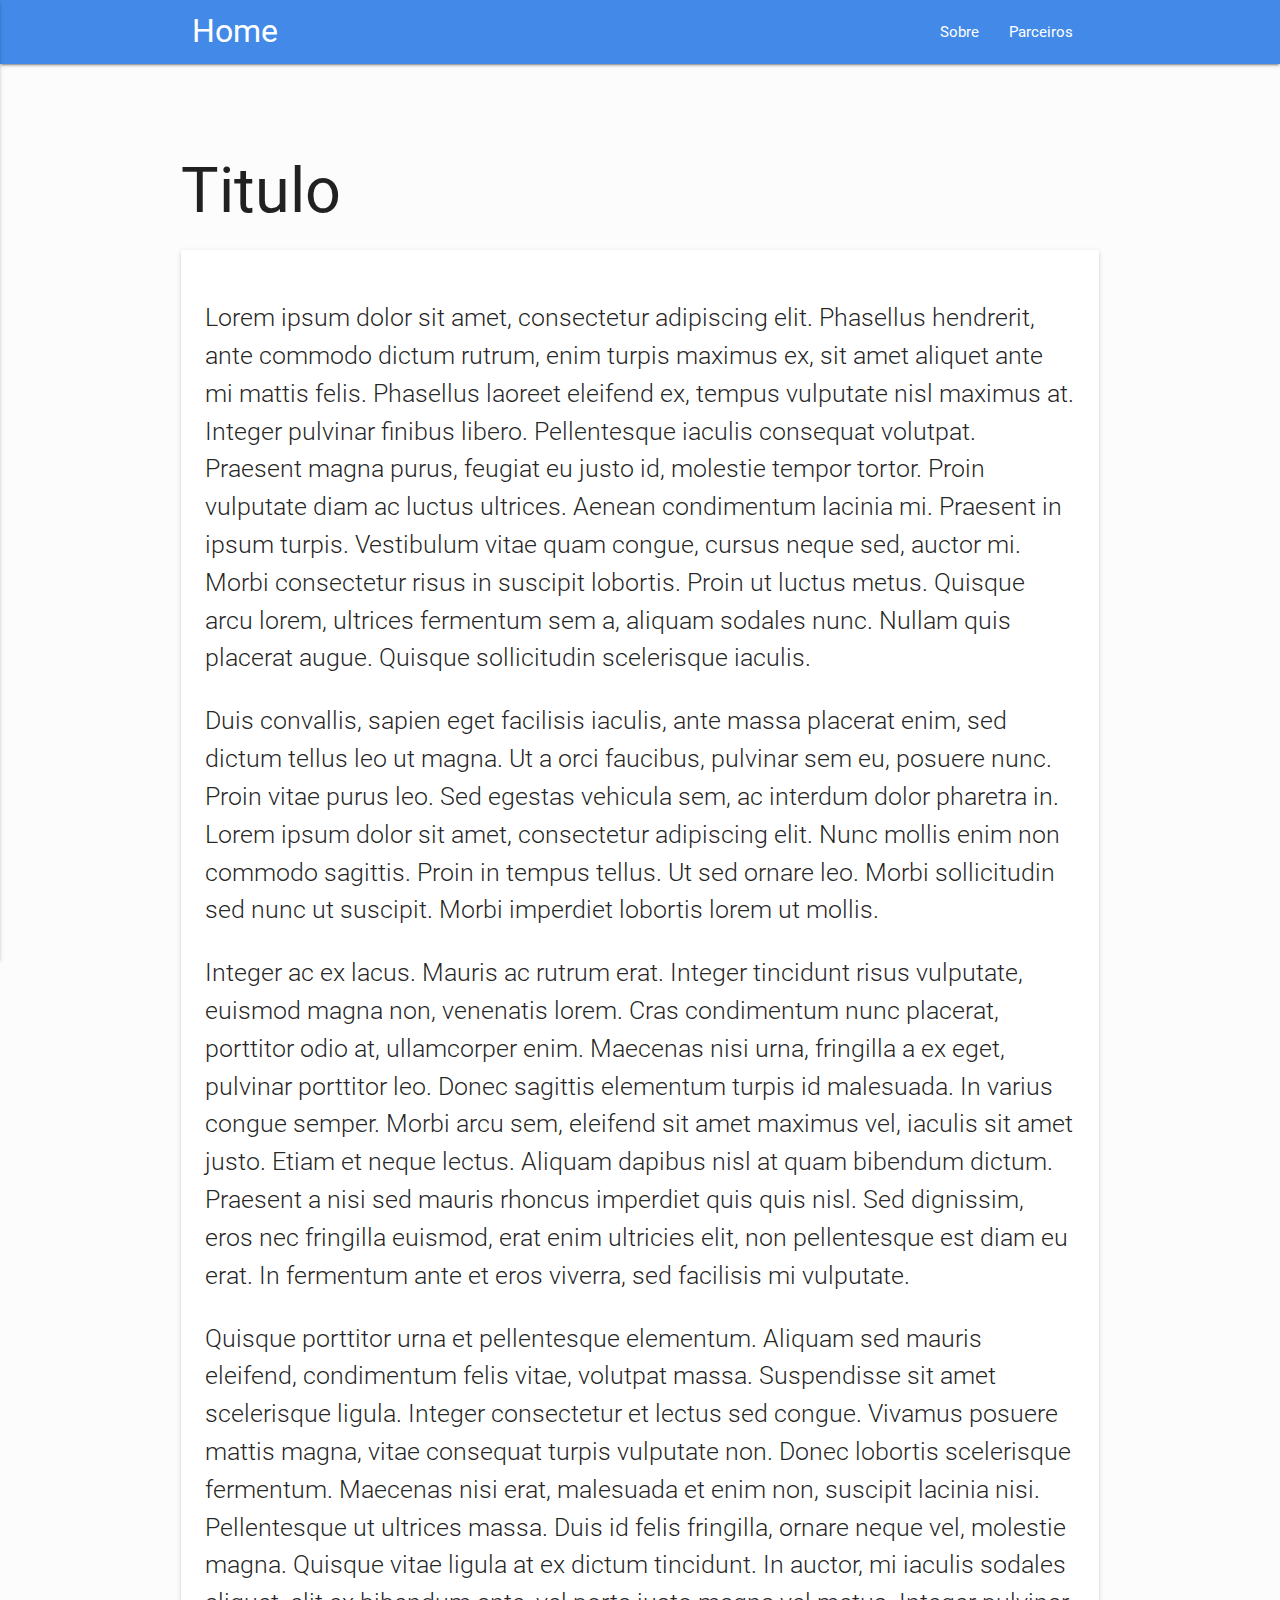
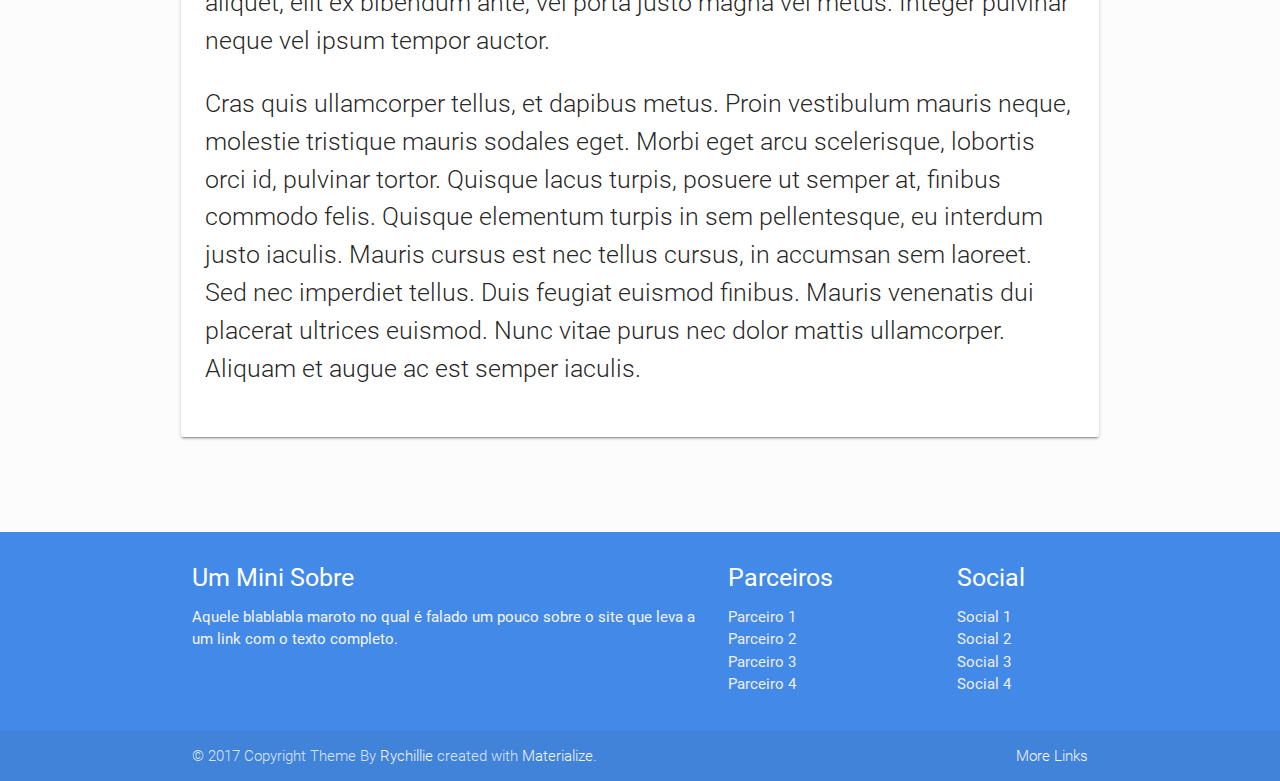
==== page.html @ bfdbbc7b "1.0" ====
<!DOCTYPE html>
<html>
    <head>
        <!--Import Google Icon Font-->
        <link href="http://fonts.googleapis.com/icon?family=Material+Icons" rel="stylesheet">
        <!--Import materialize.css-->
        <link type="text/css" rel="stylesheet" href="css/materialize.css"  media="screen,projection"/>
        <link type="text/css" rel="stylesheet" href="css/materialize.min.css"  media="screen,projection"/>
        <link type="text/css" rel="stylesheet" href="css/style.css"/>
        
        <link href="https://fonts.googleapis.com/icon?family=Material+Icons" rel="stylesheet">
        
        <link rel="stylesheet" href="path/to/font-awesome/css/font-awesome.min.css">
        
        <!--Let browser know website is optimized for mobile-->
        <meta name="viewport" content="width=device-width, initial-scale=1.0"/>
        
        <!-- ADS -->
        <script async src="//pagead2.googlesyndication.com/pagead/js/adsbygoogle.js"></script>
        <script>
            (adsbygoogle = window.adsbygoogle || []).push({
                google_ad_client: "ca-pub-7837358846130941",
                enable_page_level_ads: true
            });
        </script>
        
        <!-- Palheta: FFFFFF / 000000 / 4266FF / 438AE8 / 42C1FF -->
        
    </head>
    <body>
        
        <!-- Navbar -->
        
        <!-- Navbar -->
        <div>
            <nav class="nav-extended">
                <div class="nav-wrapper container">
                    <a href="index.html" class="brand-logo">Home</a>
                    <a href="index.html" data-activates="mobile-demo" class="button-collapse"><i class="material-icons">menu</i></a>
                    <ul id="nav-mobile" class="right hide-on-med-and-down"><!-- menu normal -->
                        <li><a href="page.html">Sobre</a></li>
                        <li><a href="page.html">Parceiros</a></li>
                    </ul>
                    <ul class="side-nav" id="mobile-demo"><!-- menu lateral -->
                        <li><a href="index.html">Home</a></li>
                        <li><a href="page.html">Sobre</a></li>
                        <li><a href="page.html">Parceiros</a></li>
                    </ul>
                </div>
            </nav>
        </div>
        
        <div class="adsense center">
            <br/>
            <script async src="//pagead2.googlesyndication.com/pagead/js/adsbygoogle.js"></script>
            <!-- materialize-news -->
            <ins class="adsbygoogle"
                 style="display:block"
                 data-ad-client="ca-pub-7837358846130941"
                 data-ad-slot="2046637714"
                 data-ad-format="auto"></ins>
            <script>
                (adsbygoogle = window.adsbygoogle || []).push({});
            </script>
            <br/>
        </div>
        
        <!-- Section -->
        <div class="section container">
            <div class="row">
                <h1>Titulo</h1>
                <div class="card-panel flow-text">
                        <p>Lorem ipsum dolor sit amet, consectetur adipiscing elit. Phasellus hendrerit, ante commodo dictum rutrum, enim turpis maximus ex, sit amet aliquet ante mi mattis felis. Phasellus laoreet eleifend ex, tempus vulputate nisl maximus at. Integer pulvinar finibus libero. Pellentesque iaculis consequat volutpat. Praesent magna purus, feugiat eu justo id, molestie tempor tortor. Proin vulputate diam ac luctus ultrices. Aenean condimentum lacinia mi. Praesent in ipsum turpis. Vestibulum vitae quam congue, cursus neque sed, auctor mi. Morbi consectetur risus in suscipit lobortis. Proin ut luctus metus. Quisque arcu lorem, ultrices fermentum sem a, aliquam sodales nunc. Nullam quis placerat augue. Quisque sollicitudin scelerisque iaculis.</p>
                        <p>Duis convallis, sapien eget facilisis iaculis, ante massa placerat enim, sed dictum tellus leo ut magna. Ut a orci faucibus, pulvinar sem eu, posuere nunc. Proin vitae purus leo. Sed egestas vehicula sem, ac interdum dolor pharetra in. Lorem ipsum dolor sit amet, consectetur adipiscing elit. Nunc mollis enim non commodo sagittis. Proin in tempus tellus. Ut sed ornare leo. Morbi sollicitudin sed nunc ut suscipit. Morbi imperdiet lobortis lorem ut mollis.</p>
                        <p>Integer ac ex lacus. Mauris ac rutrum erat. Integer tincidunt risus vulputate, euismod magna non, venenatis lorem. Cras condimentum nunc placerat, porttitor odio at, ullamcorper enim. Maecenas nisi urna, fringilla a ex eget, pulvinar porttitor leo. Donec sagittis elementum turpis id malesuada. In varius congue semper. Morbi arcu sem, eleifend sit amet maximus vel, iaculis sit amet justo. Etiam et neque lectus. Aliquam dapibus nisl at quam bibendum dictum. Praesent a nisi sed mauris rhoncus imperdiet quis quis nisl. Sed dignissim, eros nec fringilla euismod, erat enim ultricies elit, non pellentesque est diam eu erat. In fermentum ante et eros viverra, sed facilisis mi vulputate.</p>
                        <p>Quisque porttitor urna et pellentesque elementum. Aliquam sed mauris eleifend, condimentum felis vitae, volutpat massa. Suspendisse sit amet scelerisque ligula. Integer consectetur et lectus sed congue. Vivamus posuere mattis magna, vitae consequat turpis vulputate non. Donec lobortis scelerisque fermentum. Maecenas nisi erat, malesuada et enim non, suscipit lacinia nisi. Pellentesque ut ultrices massa. Duis id felis fringilla, ornare neque vel, molestie magna. Quisque vitae ligula at ex dictum tincidunt. In auctor, mi iaculis sodales aliquet, elit ex bibendum ante, vel porta justo magna vel metus. Integer pulvinar neque vel ipsum tempor auctor.</p>
                        <p>Cras quis ullamcorper tellus, et dapibus metus. Proin vestibulum mauris neque, molestie tristique mauris sodales eget. Morbi eget arcu scelerisque, lobortis orci id, pulvinar tortor. Quisque lacus turpis, posuere ut semper at, finibus commodo felis. Quisque elementum turpis in sem pellentesque, eu interdum justo iaculis. Mauris cursus est nec tellus cursus, in accumsan sem laoreet. Sed nec imperdiet tellus. Duis feugiat euismod finibus. Mauris venenatis dui placerat ultrices euismod. Nunc vitae purus nec dolor mattis ullamcorper. Aliquam et augue ac est semper iaculis.</p>
                </div>
            </div>
        </div><!--End Container-->
        
        <div class="adsense center">
            <br/>
            <script async src="//pagead2.googlesyndication.com/pagead/js/adsbygoogle.js"></script>
            <!-- materialize-news -->
            <ins class="adsbygoogle"
                 style="display:block"
                 data-ad-client="ca-pub-7837358846130941"
                 data-ad-slot="2046637714"
                 data-ad-format="auto"></ins>
            <script>
                (adsbygoogle = window.adsbygoogle || []).push({});
            </script>
            <br/>
        </div>
        
        <footer class="page-footer">
            <div class="container">
                <div class="row">
                    <div class="col s12 m12 l7">
                        <h5 class="white-text">Um Mini Sobre</h5>
                        <p class="grey-text text-lighten-4">Aquele blablabla maroto no qual é falado um pouco sobre o site que leva a um <a href="#" class="grey-text text-lighten-4">link com o texto completo</a>.</p>
                    </div>
                    <div class="col s12 m6 l3">
                        <h5 class="white-text">Parceiros</h5>
                        <ul>
                            <li><a class="grey-text text-lighten-3" href="#!">Parceiro 1</a></li>
                            <li><a class="grey-text text-lighten-3" href="#!">Parceiro 2</a></li>
                            <li><a class="grey-text text-lighten-3" href="#!">Parceiro 3</a></li>
                            <li><a class="grey-text text-lighten-3" href="#!">Parceiro 4</a></li>
                        </ul>
                    </div>
                    <div class="col s12 m6 l2">
                        <h5 class="white-text">Social</h5>
                        <ul>
                            <li><a class="grey-text text-lighten-3" href="#!">Social 1</a></li>
                            <li><a class="grey-text text-lighten-3" href="#!">Social 2</a></li>
                            <li><a class="grey-text text-lighten-3" href="#!">Social 3</a></li>
                            <li><a class="grey-text text-lighten-3" href="#!">Social 4</a></li>
                        </ul>
                    </div>
                </div>
            </div>
            <div class="footer-copyright">
                <div class="container">
                    © 2017 Copyright Theme By <a class="grey-text text-lighten-4" href="rychillie.net">Rychillie</a> created with <a class="grey-text text-lighten-4" target="_blank" href="http://materializecss.com/">Materialize</a>.
                    <a class="grey-text text-lighten-4 right" href="#!">More Links</a>
                </div>
            </div>
        </footer>
        
        <!--Import jQuery before materialize.js-->
        <script type="text/javascript" src="https://code.jquery.com/jquery-2.1.1.min.js"></script>
        <script type="text/javascript" src="js/materialize.min.js"></script>
        <script>
            $(document).ready(function () {
                $(".button-collapse").sideNav();
                $('.slider').slider({full_width: true});
            });</script>
    </body>
</html>
---- css/style.css ----
body {
    background-color: #fcfcfc !important;
}

nav {
  background-color: #438AE8 !important;
}

.slider .indicators{
    display: none;
}

.quadradinho {
    max-width: 250px;
    max-height: 250px;
}

.page-footer {
    background-color: #438AE8 !important;
}

.card .card-action a:not(.btn):not(.btn-large):not(.btn-large):not(.btn-floating) {
    color: #4266FF;
}

.card .card-action a:not(.btn):not(.btn-large):not(.btn-large):not(.btn-floating):hover {
    color: #42C1FF;
}

.pagination li.active {
    background-color: #438AE8;
}
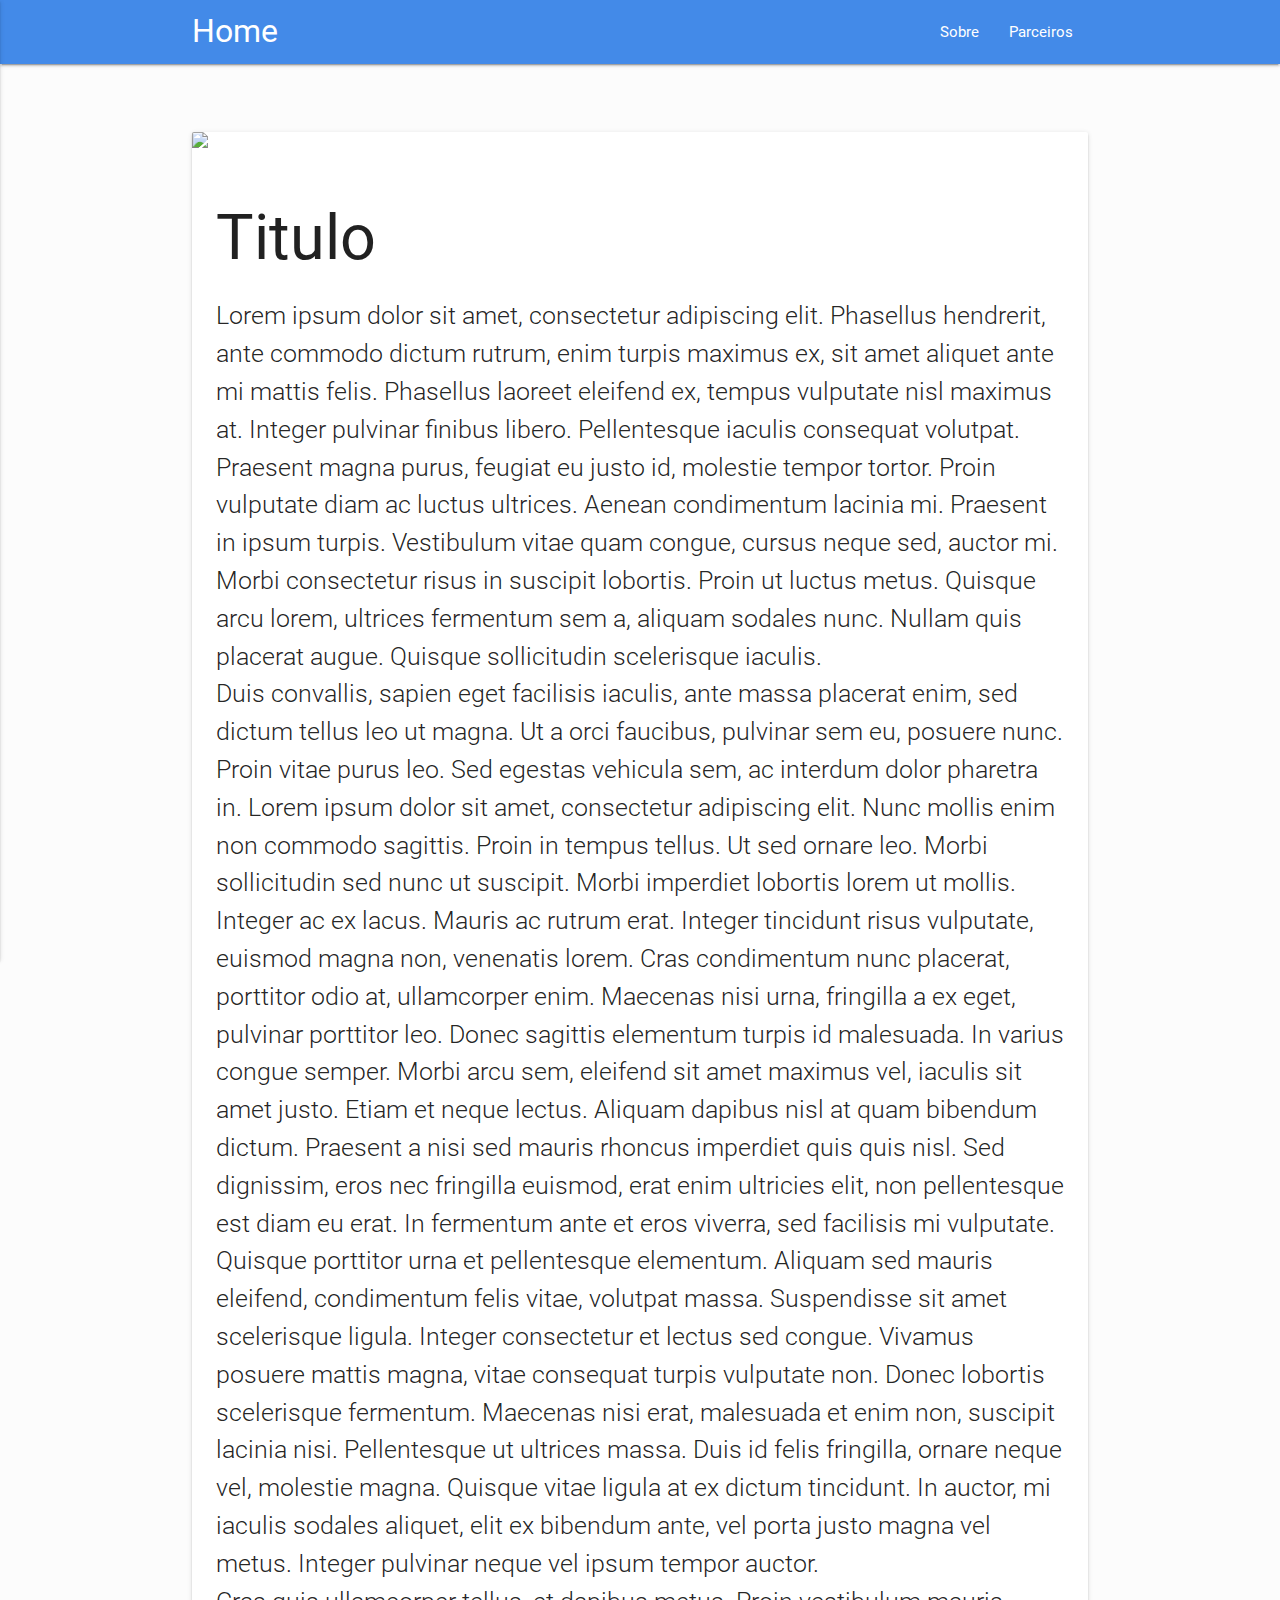
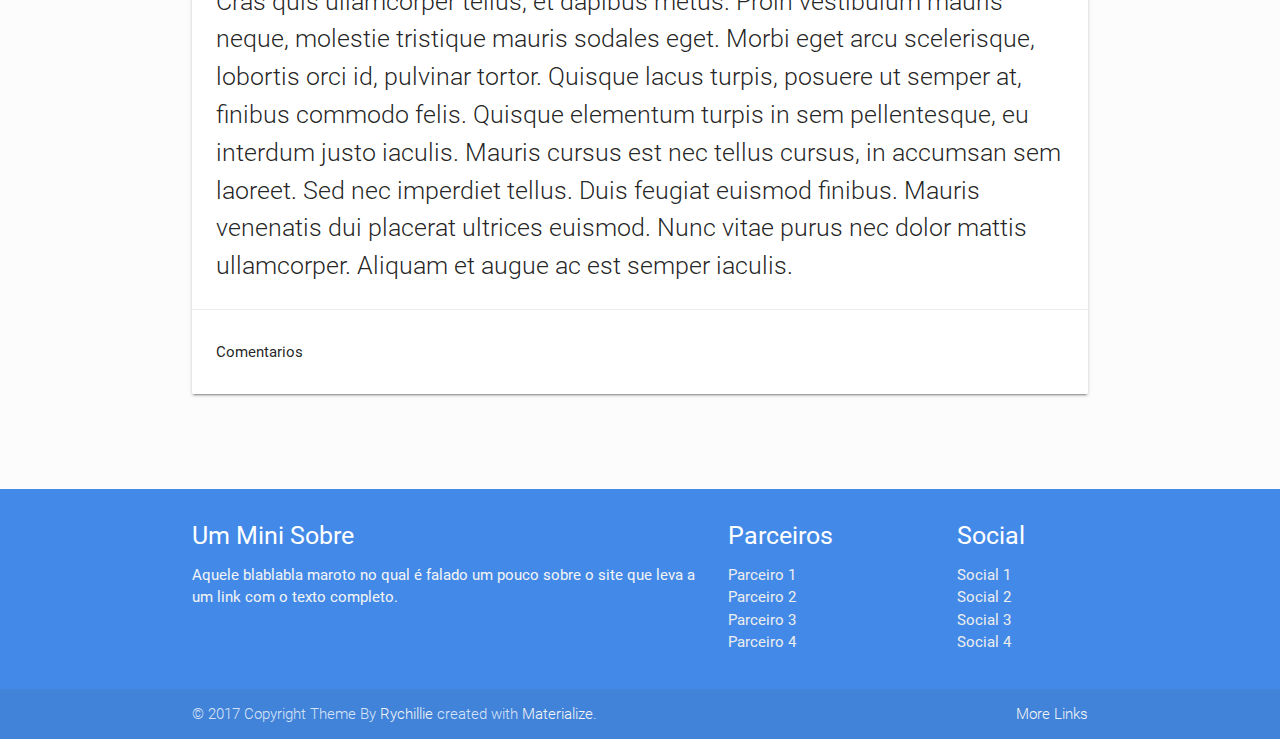
==== commit c23c526d: "page update" ====
--- a/page.html
+++ b/page.html
@@ -68,16 +68,28 @@
         <!-- Section -->
         <div class="section container">
             <div class="row">
-                <h1>Titulo</h1>
-                <div class="card-panel flow-text">
-                        <p>Lorem ipsum dolor sit amet, consectetur adipiscing elit. Phasellus hendrerit, ante commodo dictum rutrum, enim turpis maximus ex, sit amet aliquet ante mi mattis felis. Phasellus laoreet eleifend ex, tempus vulputate nisl maximus at. Integer pulvinar finibus libero. Pellentesque iaculis consequat volutpat. Praesent magna purus, feugiat eu justo id, molestie tempor tortor. Proin vulputate diam ac luctus ultrices. Aenean condimentum lacinia mi. Praesent in ipsum turpis. Vestibulum vitae quam congue, cursus neque sed, auctor mi. Morbi consectetur risus in suscipit lobortis. Proin ut luctus metus. Quisque arcu lorem, ultrices fermentum sem a, aliquam sodales nunc. Nullam quis placerat augue. Quisque sollicitudin scelerisque iaculis.</p>
-                        <p>Duis convallis, sapien eget facilisis iaculis, ante massa placerat enim, sed dictum tellus leo ut magna. Ut a orci faucibus, pulvinar sem eu, posuere nunc. Proin vitae purus leo. Sed egestas vehicula sem, ac interdum dolor pharetra in. Lorem ipsum dolor sit amet, consectetur adipiscing elit. Nunc mollis enim non commodo sagittis. Proin in tempus tellus. Ut sed ornare leo. Morbi sollicitudin sed nunc ut suscipit. Morbi imperdiet lobortis lorem ut mollis.</p>
-                        <p>Integer ac ex lacus. Mauris ac rutrum erat. Integer tincidunt risus vulputate, euismod magna non, venenatis lorem. Cras condimentum nunc placerat, porttitor odio at, ullamcorper enim. Maecenas nisi urna, fringilla a ex eget, pulvinar porttitor leo. Donec sagittis elementum turpis id malesuada. In varius congue semper. Morbi arcu sem, eleifend sit amet maximus vel, iaculis sit amet justo. Etiam et neque lectus. Aliquam dapibus nisl at quam bibendum dictum. Praesent a nisi sed mauris rhoncus imperdiet quis quis nisl. Sed dignissim, eros nec fringilla euismod, erat enim ultricies elit, non pellentesque est diam eu erat. In fermentum ante et eros viverra, sed facilisis mi vulputate.</p>
-                        <p>Quisque porttitor urna et pellentesque elementum. Aliquam sed mauris eleifend, condimentum felis vitae, volutpat massa. Suspendisse sit amet scelerisque ligula. Integer consectetur et lectus sed congue. Vivamus posuere mattis magna, vitae consequat turpis vulputate non. Donec lobortis scelerisque fermentum. Maecenas nisi erat, malesuada et enim non, suscipit lacinia nisi. Pellentesque ut ultrices massa. Duis id felis fringilla, ornare neque vel, molestie magna. Quisque vitae ligula at ex dictum tincidunt. In auctor, mi iaculis sodales aliquet, elit ex bibendum ante, vel porta justo magna vel metus. Integer pulvinar neque vel ipsum tempor auctor.</p>
-                        <p>Cras quis ullamcorper tellus, et dapibus metus. Proin vestibulum mauris neque, molestie tristique mauris sodales eget. Morbi eget arcu scelerisque, lobortis orci id, pulvinar tortor. Quisque lacus turpis, posuere ut semper at, finibus commodo felis. Quisque elementum turpis in sem pellentesque, eu interdum justo iaculis. Mauris cursus est nec tellus cursus, in accumsan sem laoreet. Sed nec imperdiet tellus. Duis feugiat euismod finibus. Mauris venenatis dui placerat ultrices euismod. Nunc vitae purus nec dolor mattis ullamcorper. Aliquam et augue ac est semper iaculis.</p>
+                <div class="col s12">
+                    <div class="card">
+                        <div class="card-image imagepeq">
+                            <img src="http://materializecss.com/images/sample-1.jpg">
+                        </div>
+                        <div class="card-content flow-text">
+                            <h1>Titulo</h1>
+                            <div class="conteudo">
+                                <p>Lorem ipsum dolor sit amet, consectetur adipiscing elit. Phasellus hendrerit, ante commodo dictum rutrum, enim turpis maximus ex, sit amet aliquet ante mi mattis felis. Phasellus laoreet eleifend ex, tempus vulputate nisl maximus at. Integer pulvinar finibus libero. Pellentesque iaculis consequat volutpat. Praesent magna purus, feugiat eu justo id, molestie tempor tortor. Proin vulputate diam ac luctus ultrices. Aenean condimentum lacinia mi. Praesent in ipsum turpis. Vestibulum vitae quam congue, cursus neque sed, auctor mi. Morbi consectetur risus in suscipit lobortis. Proin ut luctus metus. Quisque arcu lorem, ultrices fermentum sem a, aliquam sodales nunc. Nullam quis placerat augue. Quisque sollicitudin scelerisque iaculis.</p>
+                                <p>Duis convallis, sapien eget facilisis iaculis, ante massa placerat enim, sed dictum tellus leo ut magna. Ut a orci faucibus, pulvinar sem eu, posuere nunc. Proin vitae purus leo. Sed egestas vehicula sem, ac interdum dolor pharetra in. Lorem ipsum dolor sit amet, consectetur adipiscing elit. Nunc mollis enim non commodo sagittis. Proin in tempus tellus. Ut sed ornare leo. Morbi sollicitudin sed nunc ut suscipit. Morbi imperdiet lobortis lorem ut mollis.</p>
+                                <p>Integer ac ex lacus. Mauris ac rutrum erat. Integer tincidunt risus vulputate, euismod magna non, venenatis lorem. Cras condimentum nunc placerat, porttitor odio at, ullamcorper enim. Maecenas nisi urna, fringilla a ex eget, pulvinar porttitor leo. Donec sagittis elementum turpis id malesuada. In varius congue semper. Morbi arcu sem, eleifend sit amet maximus vel, iaculis sit amet justo. Etiam et neque lectus. Aliquam dapibus nisl at quam bibendum dictum. Praesent a nisi sed mauris rhoncus imperdiet quis quis nisl. Sed dignissim, eros nec fringilla euismod, erat enim ultricies elit, non pellentesque est diam eu erat. In fermentum ante et eros viverra, sed facilisis mi vulputate.</p>
+                                <p>Quisque porttitor urna et pellentesque elementum. Aliquam sed mauris eleifend, condimentum felis vitae, volutpat massa. Suspendisse sit amet scelerisque ligula. Integer consectetur et lectus sed congue. Vivamus posuere mattis magna, vitae consequat turpis vulputate non. Donec lobortis scelerisque fermentum. Maecenas nisi erat, malesuada et enim non, suscipit lacinia nisi. Pellentesque ut ultrices massa. Duis id felis fringilla, ornare neque vel, molestie magna. Quisque vitae ligula at ex dictum tincidunt. In auctor, mi iaculis sodales aliquet, elit ex bibendum ante, vel porta justo magna vel metus. Integer pulvinar neque vel ipsum tempor auctor.</p>
+                                <p>Cras quis ullamcorper tellus, et dapibus metus. Proin vestibulum mauris neque, molestie tristique mauris sodales eget. Morbi eget arcu scelerisque, lobortis orci id, pulvinar tortor. Quisque lacus turpis, posuere ut semper at, finibus commodo felis. Quisque elementum turpis in sem pellentesque, eu interdum justo iaculis. Mauris cursus est nec tellus cursus, in accumsan sem laoreet. Sed nec imperdiet tellus. Duis feugiat euismod finibus. Mauris venenatis dui placerat ultrices euismod. Nunc vitae purus nec dolor mattis ullamcorper. Aliquam et augue ac est semper iaculis.</p>
+                            </div>
+                        </div>
+                        <div class="card-action">
+                            <p>Comentarios</p>
+                        </div>
+                    </div>
                 </div>
             </div>
-        </div><!--End Container-->
+        </div>
         
         <div class="adsense center">
             <br/>
--- a/css/style.css
+++ b/css/style.css
@@ -29,4 +29,8 @@
 
 .pagination li.active {
     background-color: #438AE8;
-}+}
+.imagepeq {
+    max-height: 300px;
+    overflow: hidden;
+}
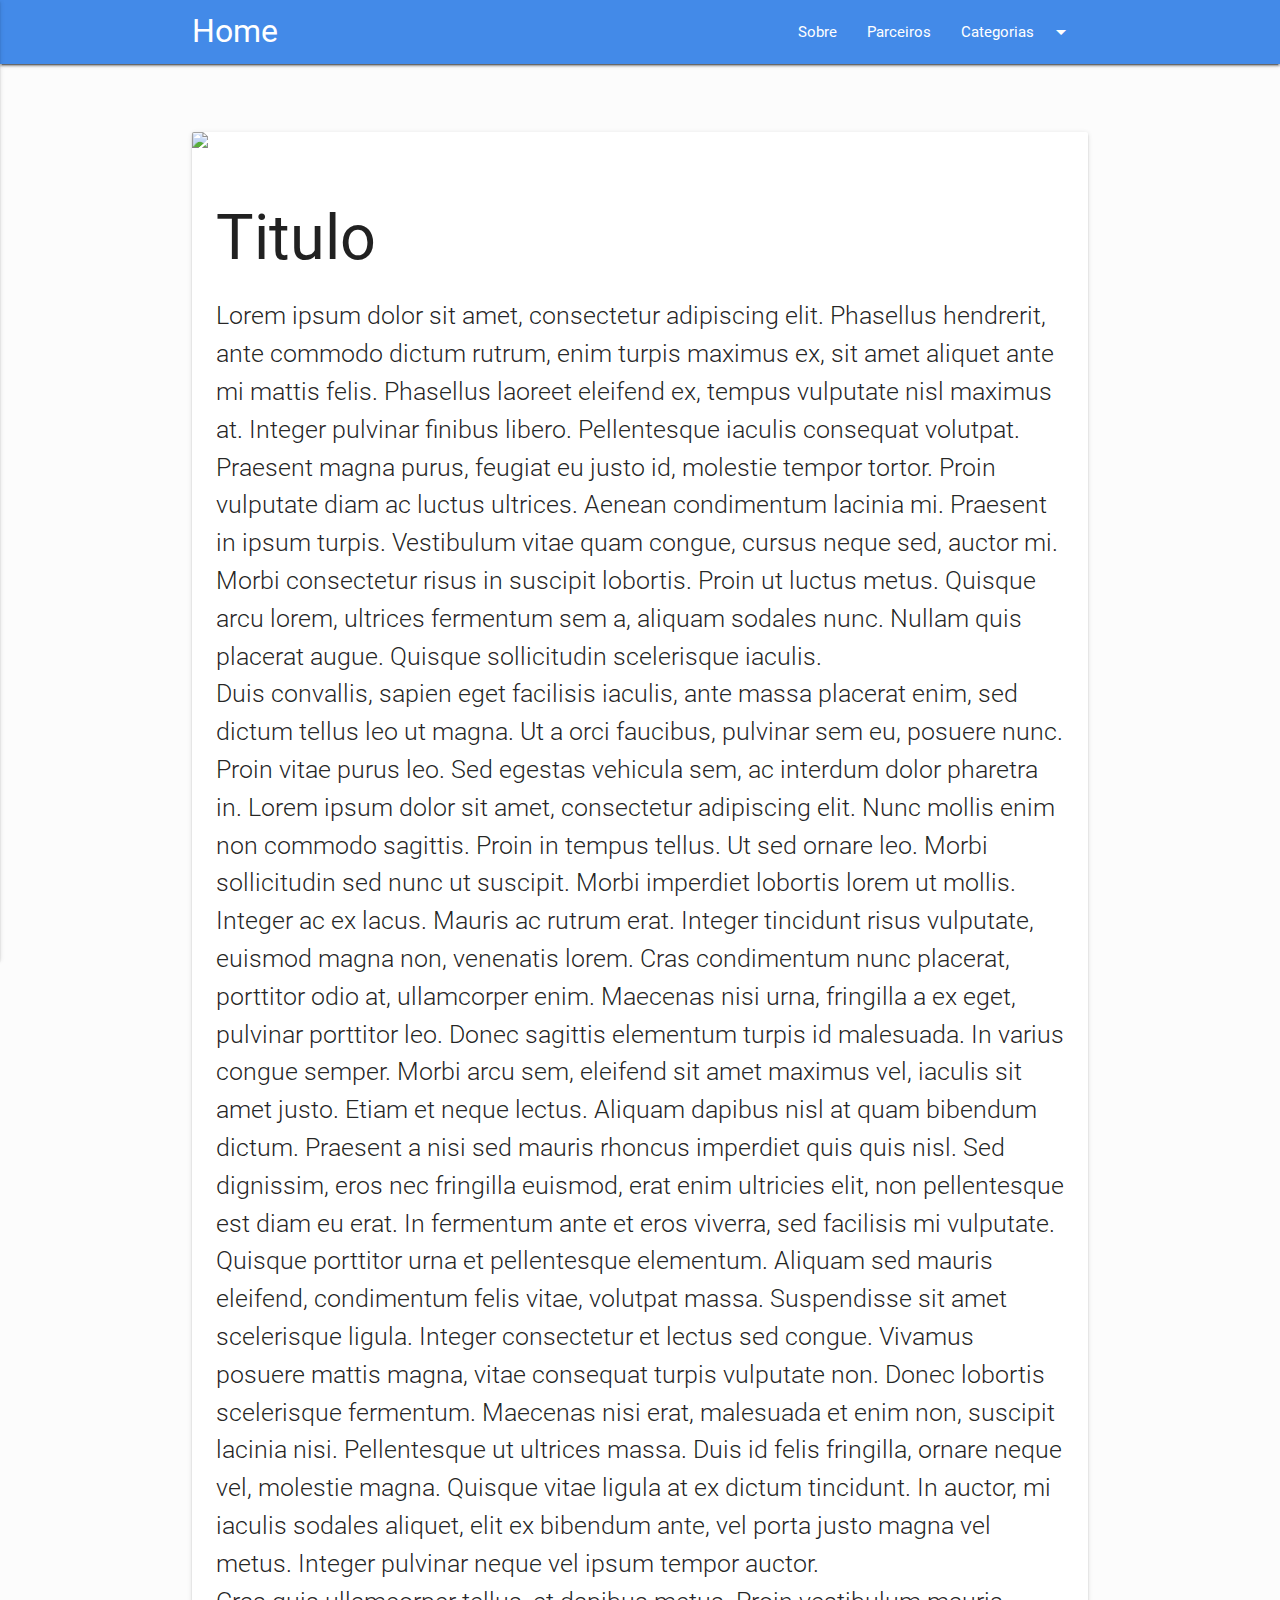
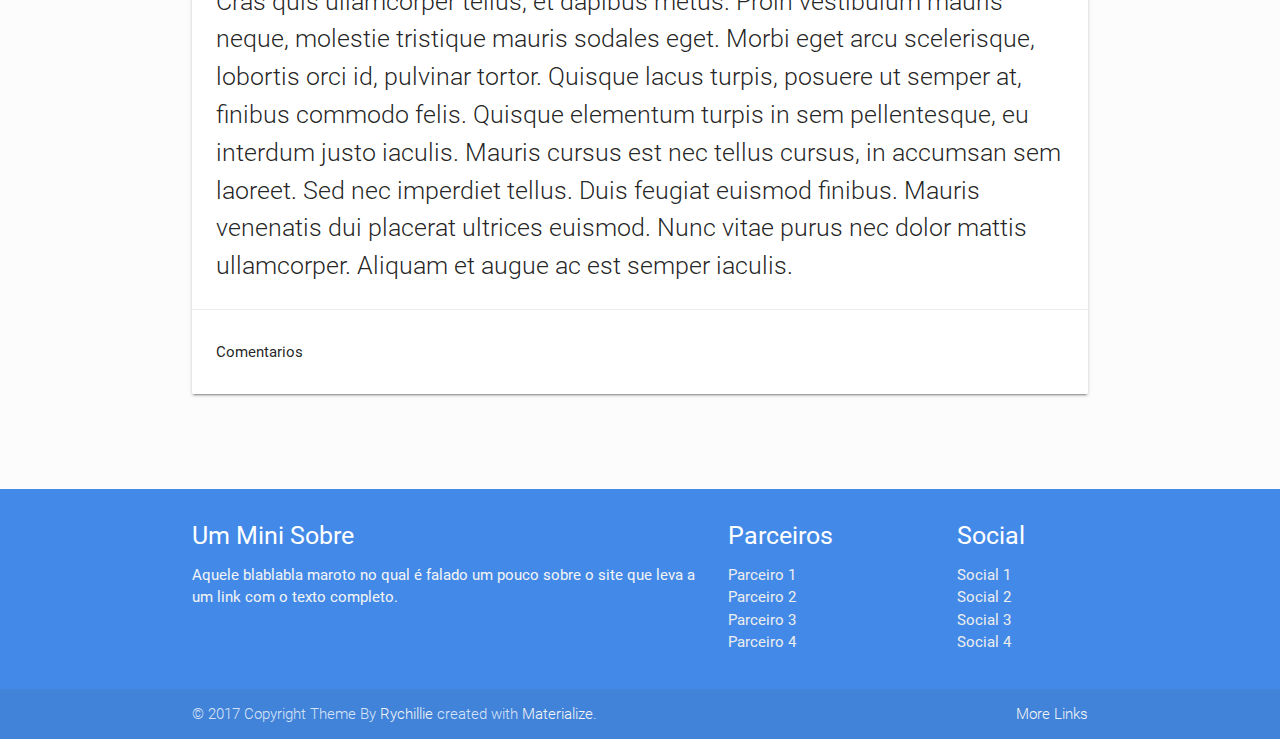
==== commit 7da09860: "navbar categorie" ====
--- a/page.html
+++ b/page.html
@@ -34,19 +34,33 @@
         <!-- Navbar -->
         <div>
             <nav class="nav-extended">
-                <div class="nav-wrapper container">
-                    <a href="index.html" class="brand-logo">Home</a>
-                    <a href="index.html" data-activates="mobile-demo" class="button-collapse"><i class="material-icons">menu</i></a>
-                    <ul id="nav-mobile" class="right hide-on-med-and-down"><!-- menu normal -->
-                        <li><a href="page.html">Sobre</a></li>
-                        <li><a href="page.html">Parceiros</a></li>
-                    </ul>
-                    <ul class="side-nav" id="mobile-demo"><!-- menu lateral -->
-                        <li><a href="index.html">Home</a></li>
-                        <li><a href="page.html">Sobre</a></li>
-                        <li><a href="page.html">Parceiros</a></li>
-                    </ul>
-                </div>
+                <ul id="dropdown1" class="dropdown-content">
+                    <li><a href="#!">one</a></li>
+                    <li><a href="#!">two</a></li>
+                    <li class="divider"></li>
+                    <li><a href="#!">three</a></li>
+                </ul>
+                <nav>
+                    <div class="nav-wrapper container">
+                        <a href="index.html" class="brand-logo">Home</a>
+                        <a href="index.html" data-activates="mobile-demo" class="button-collapse"><i class="material-icons">menu</i></a>
+                        <ul class="right hide-on-med-and-down">
+                            <li><a href="page.html">Sobre</a></li>
+                            <li><a href="page.html">Parceiros</a></li>
+                            <!-- Dropdown Trigger -->
+                            <li><a class="dropdown-button" href="#!" data-activates="dropdown1">Categorias<i class="material-icons right">arrow_drop_down</i></a></li>
+                        </ul>
+                        <ul class="side-nav" id="mobile-demo"><!-- menu lateral -->
+                            <li><a href="index.html">Home</a></li>
+                            <li><a href="page.html">Sobre</a></li>
+                            <li><a href="page.html">Parceiros</a></li>
+                            <div class="divider"></div>
+                            <li><a href="page.html">one</a></li>
+                            <li><a href="page.html">two</a></li>
+                            <li><a href="page.html">three</a></li>
+                        </ul>
+                    </div>
+                </nav>
             </nav>
         </div>
         
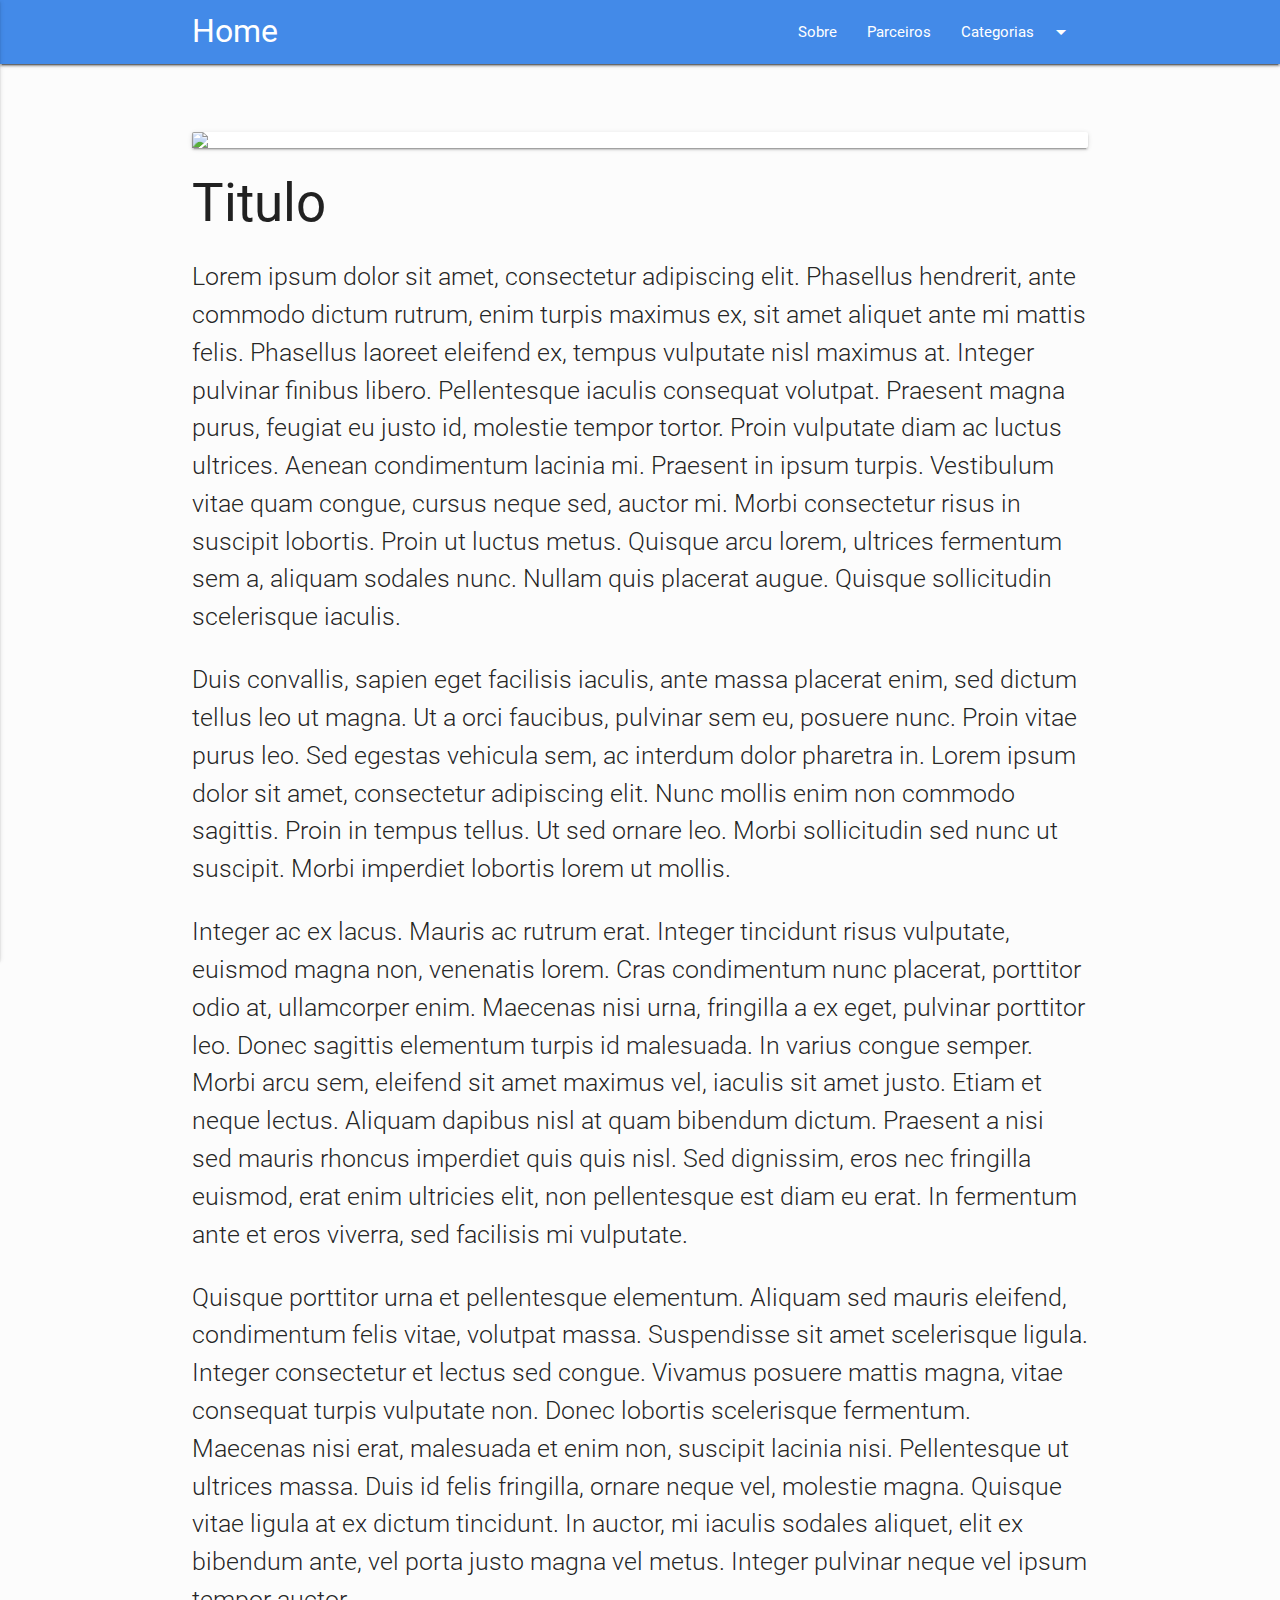
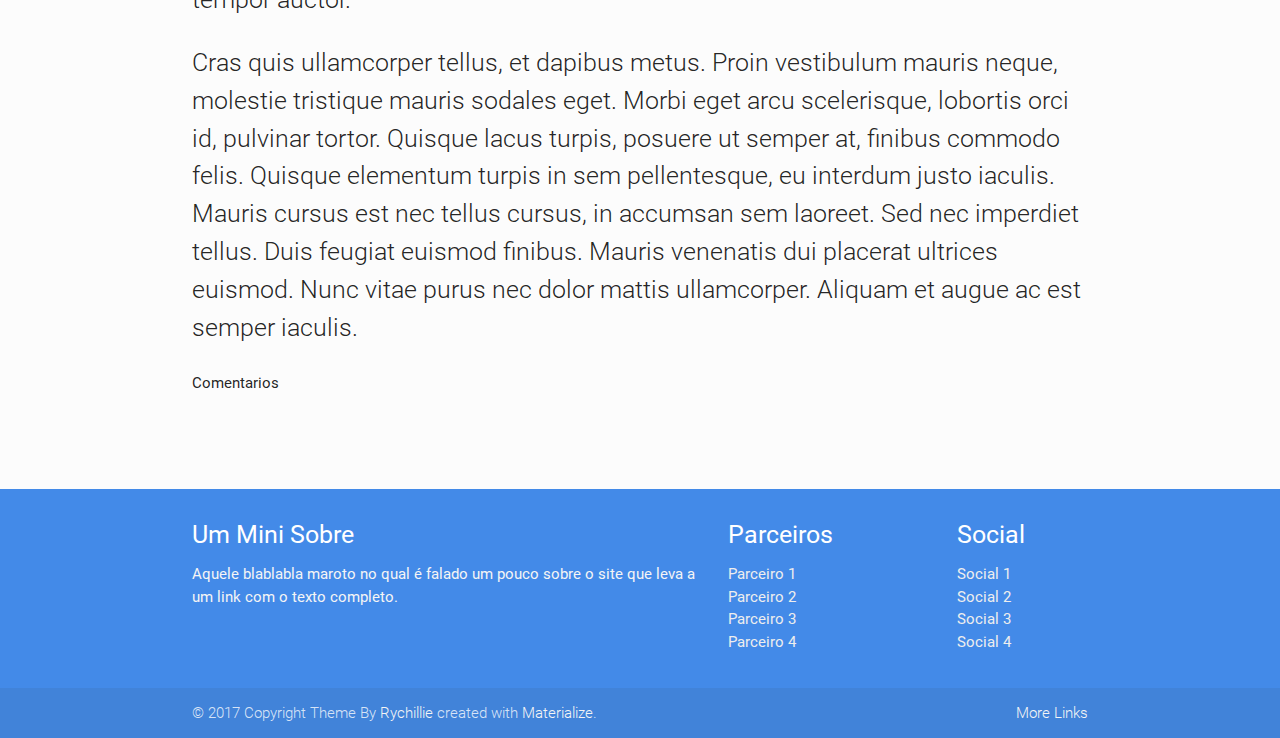
==== commit 80973367: "Update Page" ====
--- a/page.html
+++ b/page.html
@@ -87,19 +87,17 @@
                         <div class="card-image imagepeq">
                             <img src="http://materializecss.com/images/sample-1.jpg">
                         </div>
-                        <div class="card-content flow-text">
-                            <h1>Titulo</h1>
-                            <div class="conteudo">
-                                <p>Lorem ipsum dolor sit amet, consectetur adipiscing elit. Phasellus hendrerit, ante commodo dictum rutrum, enim turpis maximus ex, sit amet aliquet ante mi mattis felis. Phasellus laoreet eleifend ex, tempus vulputate nisl maximus at. Integer pulvinar finibus libero. Pellentesque iaculis consequat volutpat. Praesent magna purus, feugiat eu justo id, molestie tempor tortor. Proin vulputate diam ac luctus ultrices. Aenean condimentum lacinia mi. Praesent in ipsum turpis. Vestibulum vitae quam congue, cursus neque sed, auctor mi. Morbi consectetur risus in suscipit lobortis. Proin ut luctus metus. Quisque arcu lorem, ultrices fermentum sem a, aliquam sodales nunc. Nullam quis placerat augue. Quisque sollicitudin scelerisque iaculis.</p>
-                                <p>Duis convallis, sapien eget facilisis iaculis, ante massa placerat enim, sed dictum tellus leo ut magna. Ut a orci faucibus, pulvinar sem eu, posuere nunc. Proin vitae purus leo. Sed egestas vehicula sem, ac interdum dolor pharetra in. Lorem ipsum dolor sit amet, consectetur adipiscing elit. Nunc mollis enim non commodo sagittis. Proin in tempus tellus. Ut sed ornare leo. Morbi sollicitudin sed nunc ut suscipit. Morbi imperdiet lobortis lorem ut mollis.</p>
-                                <p>Integer ac ex lacus. Mauris ac rutrum erat. Integer tincidunt risus vulputate, euismod magna non, venenatis lorem. Cras condimentum nunc placerat, porttitor odio at, ullamcorper enim. Maecenas nisi urna, fringilla a ex eget, pulvinar porttitor leo. Donec sagittis elementum turpis id malesuada. In varius congue semper. Morbi arcu sem, eleifend sit amet maximus vel, iaculis sit amet justo. Etiam et neque lectus. Aliquam dapibus nisl at quam bibendum dictum. Praesent a nisi sed mauris rhoncus imperdiet quis quis nisl. Sed dignissim, eros nec fringilla euismod, erat enim ultricies elit, non pellentesque est diam eu erat. In fermentum ante et eros viverra, sed facilisis mi vulputate.</p>
-                                <p>Quisque porttitor urna et pellentesque elementum. Aliquam sed mauris eleifend, condimentum felis vitae, volutpat massa. Suspendisse sit amet scelerisque ligula. Integer consectetur et lectus sed congue. Vivamus posuere mattis magna, vitae consequat turpis vulputate non. Donec lobortis scelerisque fermentum. Maecenas nisi erat, malesuada et enim non, suscipit lacinia nisi. Pellentesque ut ultrices massa. Duis id felis fringilla, ornare neque vel, molestie magna. Quisque vitae ligula at ex dictum tincidunt. In auctor, mi iaculis sodales aliquet, elit ex bibendum ante, vel porta justo magna vel metus. Integer pulvinar neque vel ipsum tempor auctor.</p>
-                                <p>Cras quis ullamcorper tellus, et dapibus metus. Proin vestibulum mauris neque, molestie tristique mauris sodales eget. Morbi eget arcu scelerisque, lobortis orci id, pulvinar tortor. Quisque lacus turpis, posuere ut semper at, finibus commodo felis. Quisque elementum turpis in sem pellentesque, eu interdum justo iaculis. Mauris cursus est nec tellus cursus, in accumsan sem laoreet. Sed nec imperdiet tellus. Duis feugiat euismod finibus. Mauris venenatis dui placerat ultrices euismod. Nunc vitae purus nec dolor mattis ullamcorper. Aliquam et augue ac est semper iaculis.</p>
-                            </div>
-                        </div>
-                        <div class="card-action">
-                            <p>Comentarios</p>
-                        </div>
+                    </div>
+                    <h2>Titulo</h2>
+                    <div class="conteudo flow-text">
+                        <p>Lorem ipsum dolor sit amet, consectetur adipiscing elit. Phasellus hendrerit, ante commodo dictum rutrum, enim turpis maximus ex, sit amet aliquet ante mi mattis felis. Phasellus laoreet eleifend ex, tempus vulputate nisl maximus at. Integer pulvinar finibus libero. Pellentesque iaculis consequat volutpat. Praesent magna purus, feugiat eu justo id, molestie tempor tortor. Proin vulputate diam ac luctus ultrices. Aenean condimentum lacinia mi. Praesent in ipsum turpis. Vestibulum vitae quam congue, cursus neque sed, auctor mi. Morbi consectetur risus in suscipit lobortis. Proin ut luctus metus. Quisque arcu lorem, ultrices fermentum sem a, aliquam sodales nunc. Nullam quis placerat augue. Quisque sollicitudin scelerisque iaculis.</p>
+                        <p>Duis convallis, sapien eget facilisis iaculis, ante massa placerat enim, sed dictum tellus leo ut magna. Ut a orci faucibus, pulvinar sem eu, posuere nunc. Proin vitae purus leo. Sed egestas vehicula sem, ac interdum dolor pharetra in. Lorem ipsum dolor sit amet, consectetur adipiscing elit. Nunc mollis enim non commodo sagittis. Proin in tempus tellus. Ut sed ornare leo. Morbi sollicitudin sed nunc ut suscipit. Morbi imperdiet lobortis lorem ut mollis.</p>
+                        <p>Integer ac ex lacus. Mauris ac rutrum erat. Integer tincidunt risus vulputate, euismod magna non, venenatis lorem. Cras condimentum nunc placerat, porttitor odio at, ullamcorper enim. Maecenas nisi urna, fringilla a ex eget, pulvinar porttitor leo. Donec sagittis elementum turpis id malesuada. In varius congue semper. Morbi arcu sem, eleifend sit amet maximus vel, iaculis sit amet justo. Etiam et neque lectus. Aliquam dapibus nisl at quam bibendum dictum. Praesent a nisi sed mauris rhoncus imperdiet quis quis nisl. Sed dignissim, eros nec fringilla euismod, erat enim ultricies elit, non pellentesque est diam eu erat. In fermentum ante et eros viverra, sed facilisis mi vulputate.</p>
+                        <p>Quisque porttitor urna et pellentesque elementum. Aliquam sed mauris eleifend, condimentum felis vitae, volutpat massa. Suspendisse sit amet scelerisque ligula. Integer consectetur et lectus sed congue. Vivamus posuere mattis magna, vitae consequat turpis vulputate non. Donec lobortis scelerisque fermentum. Maecenas nisi erat, malesuada et enim non, suscipit lacinia nisi. Pellentesque ut ultrices massa. Duis id felis fringilla, ornare neque vel, molestie magna. Quisque vitae ligula at ex dictum tincidunt. In auctor, mi iaculis sodales aliquet, elit ex bibendum ante, vel porta justo magna vel metus. Integer pulvinar neque vel ipsum tempor auctor.</p>
+                        <p>Cras quis ullamcorper tellus, et dapibus metus. Proin vestibulum mauris neque, molestie tristique mauris sodales eget. Morbi eget arcu scelerisque, lobortis orci id, pulvinar tortor. Quisque lacus turpis, posuere ut semper at, finibus commodo felis. Quisque elementum turpis in sem pellentesque, eu interdum justo iaculis. Mauris cursus est nec tellus cursus, in accumsan sem laoreet. Sed nec imperdiet tellus. Duis feugiat euismod finibus. Mauris venenatis dui placerat ultrices euismod. Nunc vitae purus nec dolor mattis ullamcorper. Aliquam et augue ac est semper iaculis.</p>
+                    </div>
+                    <div class="comments">
+                        <p>Comentarios</p>
                     </div>
                 </div>
             </div>
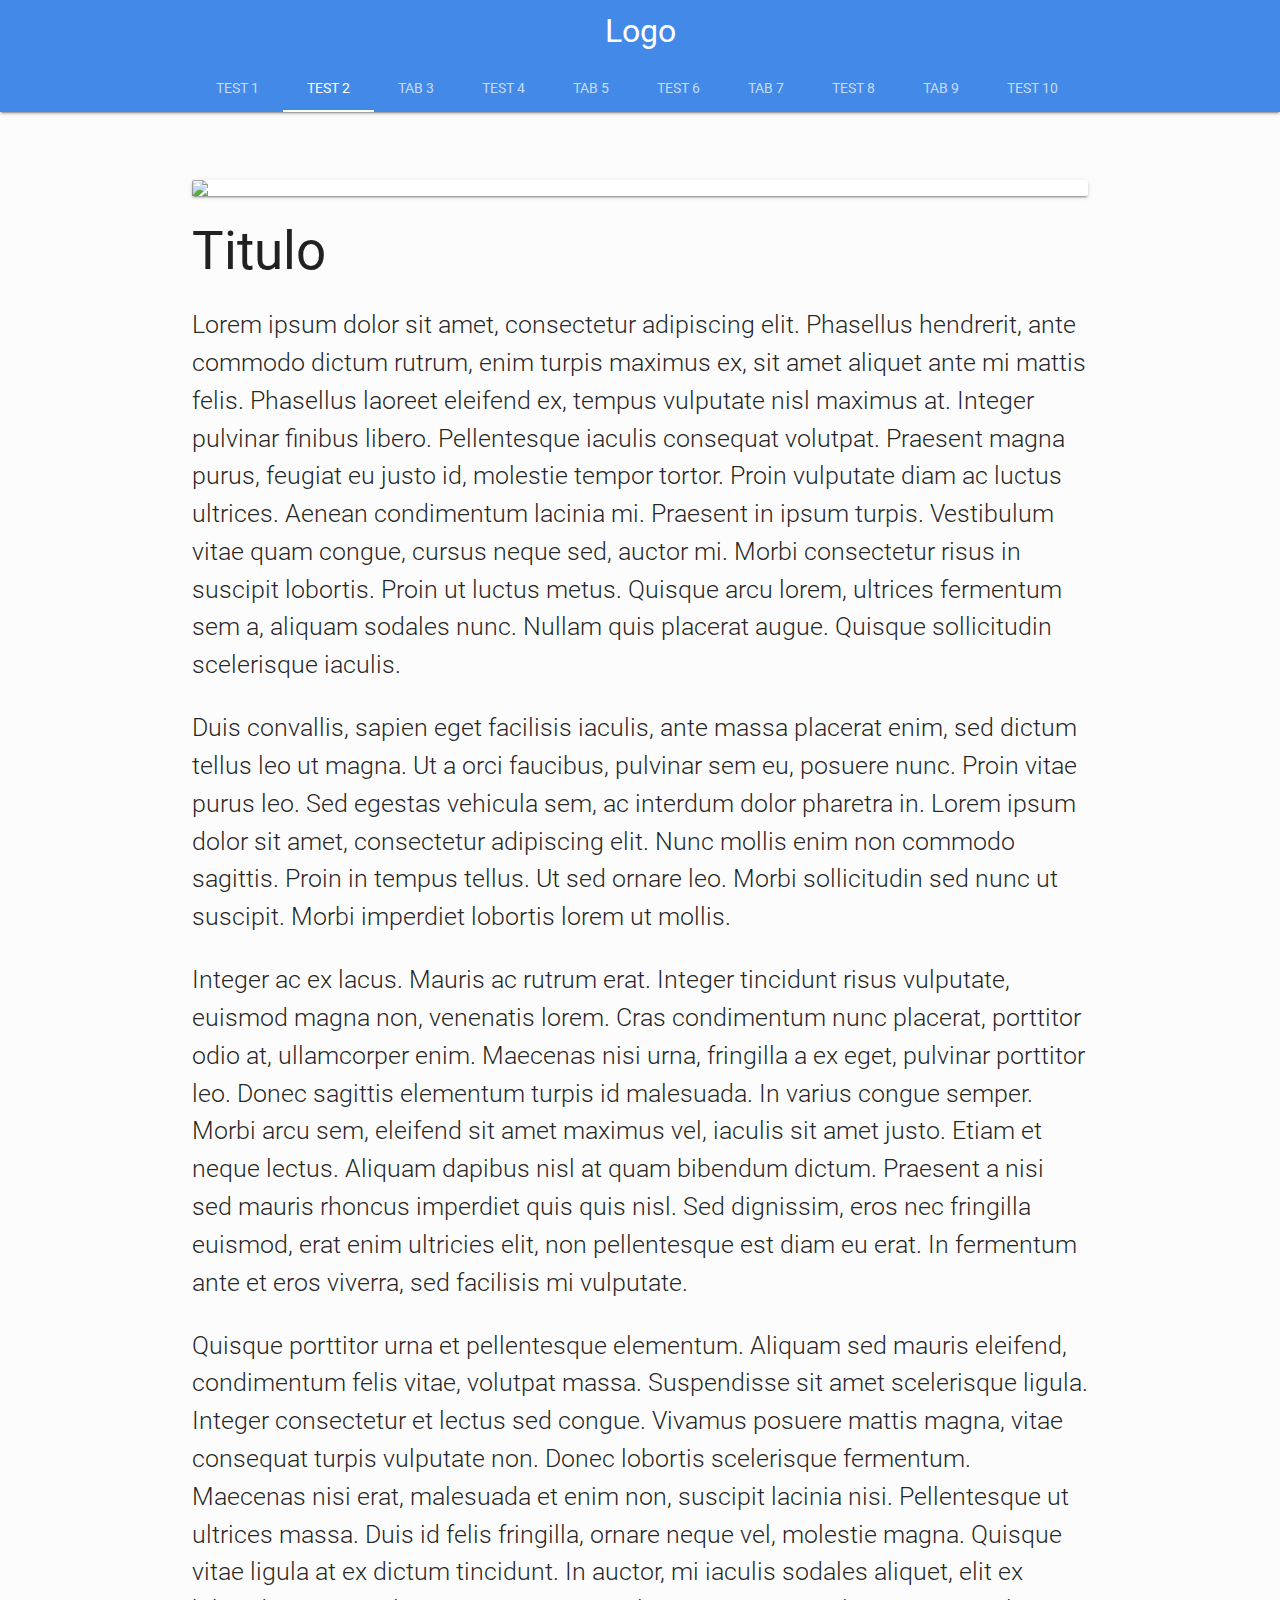
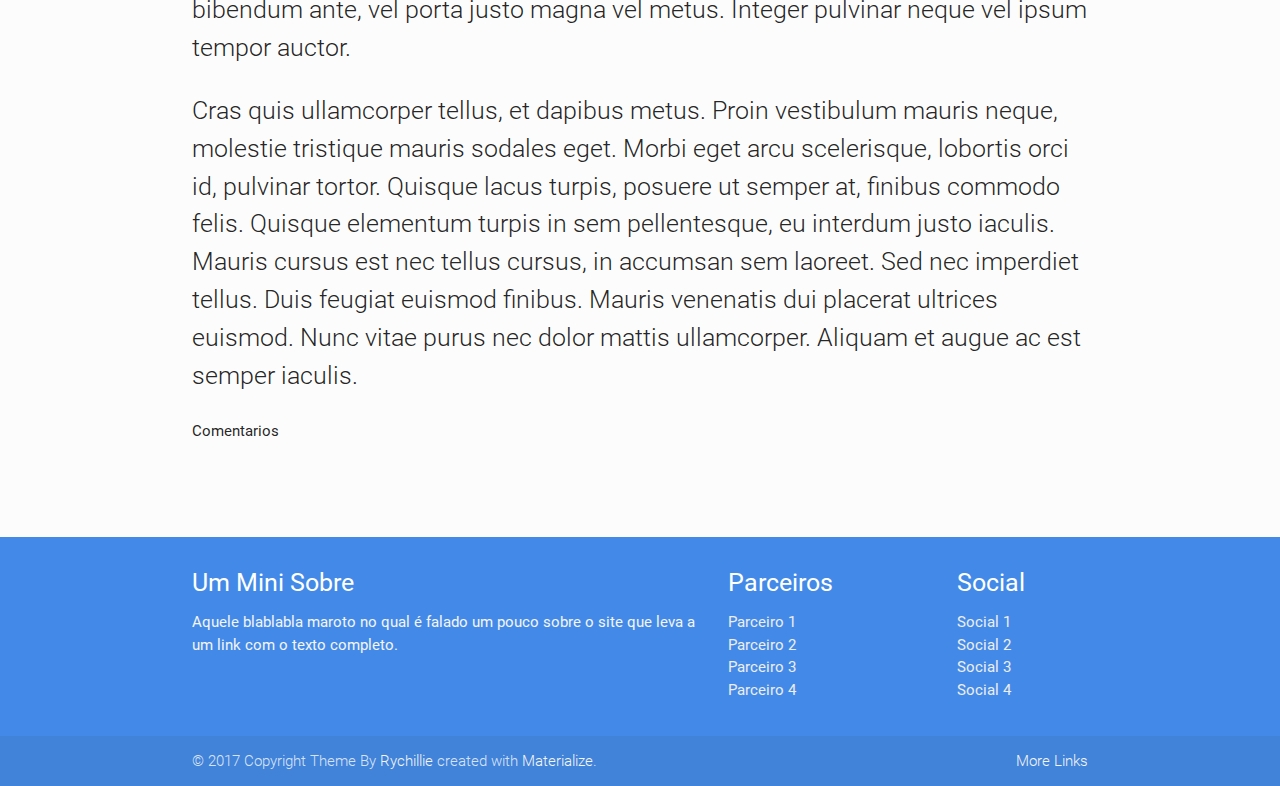
==== commit 80d00c0e: "test new navbar" ====
--- a/page.html
+++ b/page.html
@@ -34,33 +34,23 @@
         <!-- Navbar -->
         <div>
             <nav class="nav-extended">
-                <ul id="dropdown1" class="dropdown-content">
-                    <li><a href="#!">one</a></li>
-                    <li><a href="#!">two</a></li>
-                    <li class="divider"></li>
-                    <li><a href="#!">three</a></li>
-                </ul>
-                <nav>
-                    <div class="nav-wrapper container">
-                        <a href="index.html" class="brand-logo">Home</a>
-                        <a href="index.html" data-activates="mobile-demo" class="button-collapse"><i class="material-icons">menu</i></a>
-                        <ul class="right hide-on-med-and-down">
-                            <li><a href="page.html">Sobre</a></li>
-                            <li><a href="page.html">Parceiros</a></li>
-                            <!-- Dropdown Trigger -->
-                            <li><a class="dropdown-button" href="#!" data-activates="dropdown1">Categorias<i class="material-icons right">arrow_drop_down</i></a></li>
-                        </ul>
-                        <ul class="side-nav" id="mobile-demo"><!-- menu lateral -->
-                            <li><a href="index.html">Home</a></li>
-                            <li><a href="page.html">Sobre</a></li>
-                            <li><a href="page.html">Parceiros</a></li>
-                            <div class="divider"></div>
-                            <li><a href="page.html">one</a></li>
-                            <li><a href="page.html">two</a></li>
-                            <li><a href="page.html">three</a></li>
-                        </ul>
-                    </div>
-                </nav>
+                <div class="nav-wrapper">
+                    <a href="#" class="brand-logo center">Logo</a>
+                </div>
+                <div class="nav-content container">
+                    <ul class="tabs tabs-transparent">
+                        <li class="tab"><a href="#test1">Test 1</a></li>
+                        <li class="tab"><a class="active" href="#test2">Test 2</a></li>
+                        <li class="tab"><a href="#test3">Tab 3</a></li>
+                        <li class="tab"><a href="#test4">Test 4</a></li>
+                        <li class="tab"><a href="#test3">Tab 5</a></li>
+                        <li class="tab"><a href="#test4">Test 6</a></li>
+                        <li class="tab"><a href="#test3">Tab 7</a></li>
+                        <li class="tab"><a href="#test4">Test 8</a></li>
+                        <li class="tab"><a href="#test3">Tab 9</a></li>
+                        <li class="tab"><a href="#test4">Test 10</a></li>
+                    </ul>
+                </div>
             </nav>
         </div>
         
